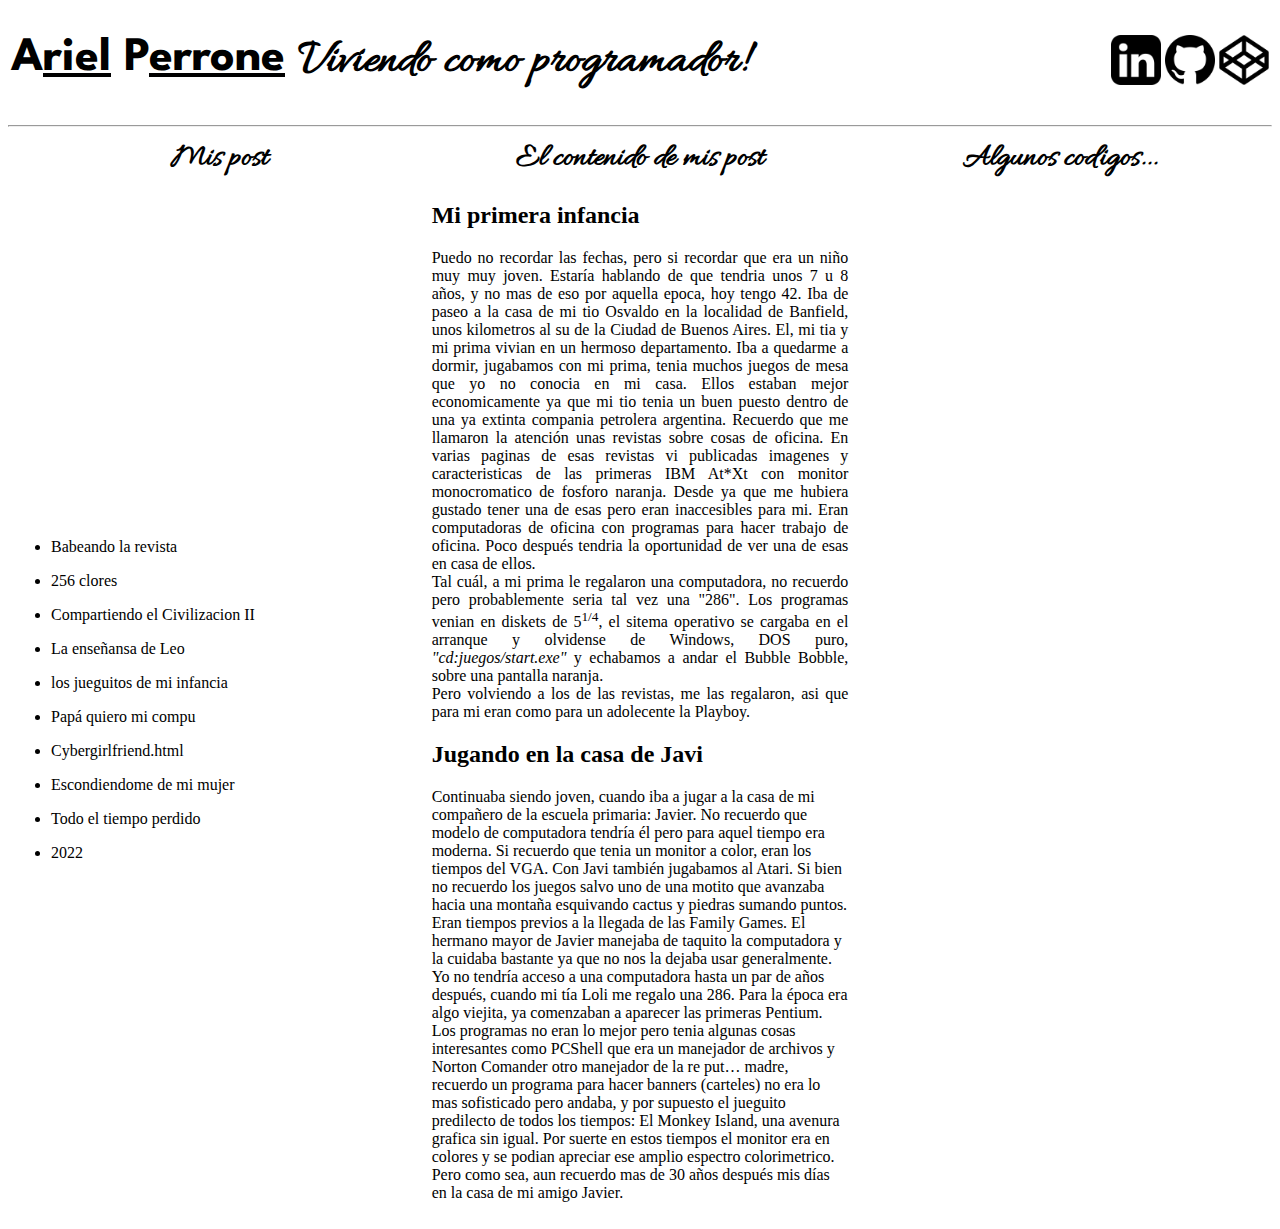
==== portfolio_01/portfolio_01.html @ 99f899b8 "Esta es la primera commit de mi porfolio, el paso siguiente serair subiendo todo a Github para poder" ====
<!DOCTYPE html>
<html lang="es-AR">
<head>
    <meta charset="UTF-8">
    <meta http-equiv="X-UA-Compatible" content="IE=edge">
    <meta description="Esta pagina en particular esta hecha visualmente solo con html y algo de de Javascript (para la parte de los enlaces)" />
    <title>Ariel Perrone - Portfolio 0.1</title>
    <link rel="preconnect" href="https://fonts.googleapis.com">
    <link rel="preconnect" href="https://fonts.gstatic.com" crossorigin>
    <link href="https://fonts.googleapis.com/css2?family=Spartan:wght@900&display=swap" rel="stylesheet"> 
    <link rel="preconnect" href="https://fonts.googleapis.com">
    <link rel="preconnect" href="https://fonts.gstatic.com" crossorigin>
    <link href="https://fonts.googleapis.com/css2?family=Allura&display=swap" rel="stylesheet"> 
</head>
<body text="#000000" link="#000000" vlink="#000">
    <main fonf-family="Spartan">
        <header>
            <nav>
                <table width="100%">
                    <tr bgcolor="white">
                        <td width="90%">
                            <h1><font size="7" face="Spartan">A<u>riel</u> P<u>errone</u>   <span><font face="Allura">  Viviendo como programador!</font></span></font></h1>  
                        </td>
                        <td align="center">
                            <a href="https://www.linkedin.com/in/ariel-perrone-4856b9bb" target="_blank"><img src="linkedin-icon.png" alt="Enlace a Linkedin" title="Mi perfil en Linkedin" width="50px" height="50px"></a>
                        </td>
                        <td align="center">
                            <a href="https://github.com/arielperrone/arielperrone" target="_blank"><img src="github-icon.png" alt="Enlace a Github" title="Mis codigos en Github" width="50px" height="50px"></a>
                        </td>
                        <td align="center">
                            <a href="https://codepen.io/Darawen" target="_blank"><img src="codepen-icon.png" alt="Enlace a Codepen" title="Mis trabajos en Codepen" width="50px" height="50px"></a>
                        </td>
                    </tr>
                </table>
            </nav>
        </header>
        <hr>
        <section>
            <table width="100%">
                <thead>
                    <th><font face="Allura" size="6">Mis post</font></th>
                    <th><font face="Allura" size="6">El contenido de mis post</font></th>
                    <th><font face="Allura" size="6">Algunos codigos...</font></th>
                </thead>
                <tbody>
                <tr>
                    <td width="30%">
                        <ul>
                            <li><p onclick="location.href='#primery'">Babeando la revista</p></li>
                            <li><p onclick="location.href='#secondary'">256 clores</p></li>
                            <li><p onclick="location.href='#secondary'">Compartiendo el Civilizacion II</p></li>
                            <li><p onclick="location.href='#secondary'">La enseñansa de Leo</p></li>
                            <li><p onclick="location.href='#secondary'">los jueguitos de mi infancia</p></li>
                            <li><p onclick="location.href='#secondary'">Papá quiero mi compu</p></li>
                            <li><p onclick="location.href='#secondary'">Cybergirlfriend.html</p></li>
                            <li><p onclick="location.href='#secondary'">Escondiendome de mi mujer</p></li>
                            <li><p onclick="location.href='#secondary'">Todo el tiempo perdido</p></li>
                            <li><p onclick="location.href='#secondary'">2022</p></li>
                        </ul>
                    </td>
                    <td width="30%">
                        <article>
                            <a name="primery"></a>
                            <h2>Mi primera infancia</h2>
                            <p align="justify" id=primary >Puedo no recordar las fechas, pero si recordar que era un niño muy muy joven. Estaría hablando de que tendria unos 7 u 8 años, y no mas de eso por aquella epoca, hoy tengo 42. Iba de paseo a la casa de mi tio Osvaldo en la localidad de Banfield, unos kilometros al su de la Ciudad de Buenos Aires. El, mi tia y mi prima vivian en un hermoso departamento. Iba a quedarme a dormir, jugabamos con mi prima, tenia muchos juegos de mesa que yo no conocia en mi casa. Ellos estaban mejor economicamente ya que mi tio tenia un buen puesto dentro de una ya extinta compania petrolera argentina. Recuerdo que me llamaron la atención unas revistas sobre cosas de oficina. En varias paginas de esas revistas vi publicadas imagenes y caracteristicas de las primeras IBM At*Xt con monitor monocromatico de fosforo naranja. Desde ya que me hubiera gustado tener una de esas pero eran inaccesibles para mi. Eran computadoras de oficina con programas para hacer trabajo de oficina. Poco después tendria la oportunidad de ver una de esas en casa de ellos.<br>Tal cuál, a mi prima le regalaron una computadora, no recuerdo pero probablemente seria tal vez una "286". Los programas venian en diskets de 5<sup>1/4</sup>, el sitema operativo se cargaba en el arranque y olvidense de Windows, DOS puro, <i>"cd:juegos/start.exe"</i> y echabamos a andar el Bubble Bobble, sobre una pantalla naranja.<br> Pero volviendo a los de las revistas, me las regalaron, asi que para mi eran como para un adolecente la Playboy.</p>
                        </article>
                        <article>
                            <a name="secondary"></a>
                            <h2>Jugando en la casa de Javi</h2>
                            <p>Continuaba siendo joven, cuando iba a jugar a la casa de mi compañero de la escuela primaria: Javier. No recuerdo que modelo de computadora tendría él pero para aquel tiempo era moderna. Si recuerdo que tenia un monitor a color, eran los tiempos del VGA. Con Javi también jugabamos al Atari. Si bien no recuerdo los juegos salvo uno de una motito que avanzaba hacia una montaña esquivando cactus y piedras sumando puntos. Eran tiempos previos a la llegada de las Family Games. El hermano mayor de Javier manejaba de taquito la computadora y la cuidaba bastante ya que no nos la dejaba usar generalmente. Yo no tendría acceso a una computadora hasta un par de años después, cuando mi tía Loli me regalo una 286. Para la época era algo viejita, ya comenzaban a aparecer las primeras Pentium. Los programas no eran lo mejor pero tenia algunas cosas interesantes como PCShell que era un manejador de archivos y Norton Comander otro manejador de la re put… madre, recuerdo un programa para hacer banners (carteles) no era lo mas sofisticado pero andaba, y por supuesto el jueguito predilecto de todos los tiempos: El Monkey Island, una avenura grafica sin igual. Por suerte en estos tiempos el monitor era en colores y se podian apreciar ese amplio espectro colorimetrico. Pero como sea, aun recuerdo mas de 30 años después mis días en la casa de mi amigo Javier.</p>
                        </article>
                    </td>
                    <td width="30%">

                    </td>
                </tr>
            </tbody>
            </table>
        </section>
        <footer>

        </footer>
    </main>
</body>
</html>
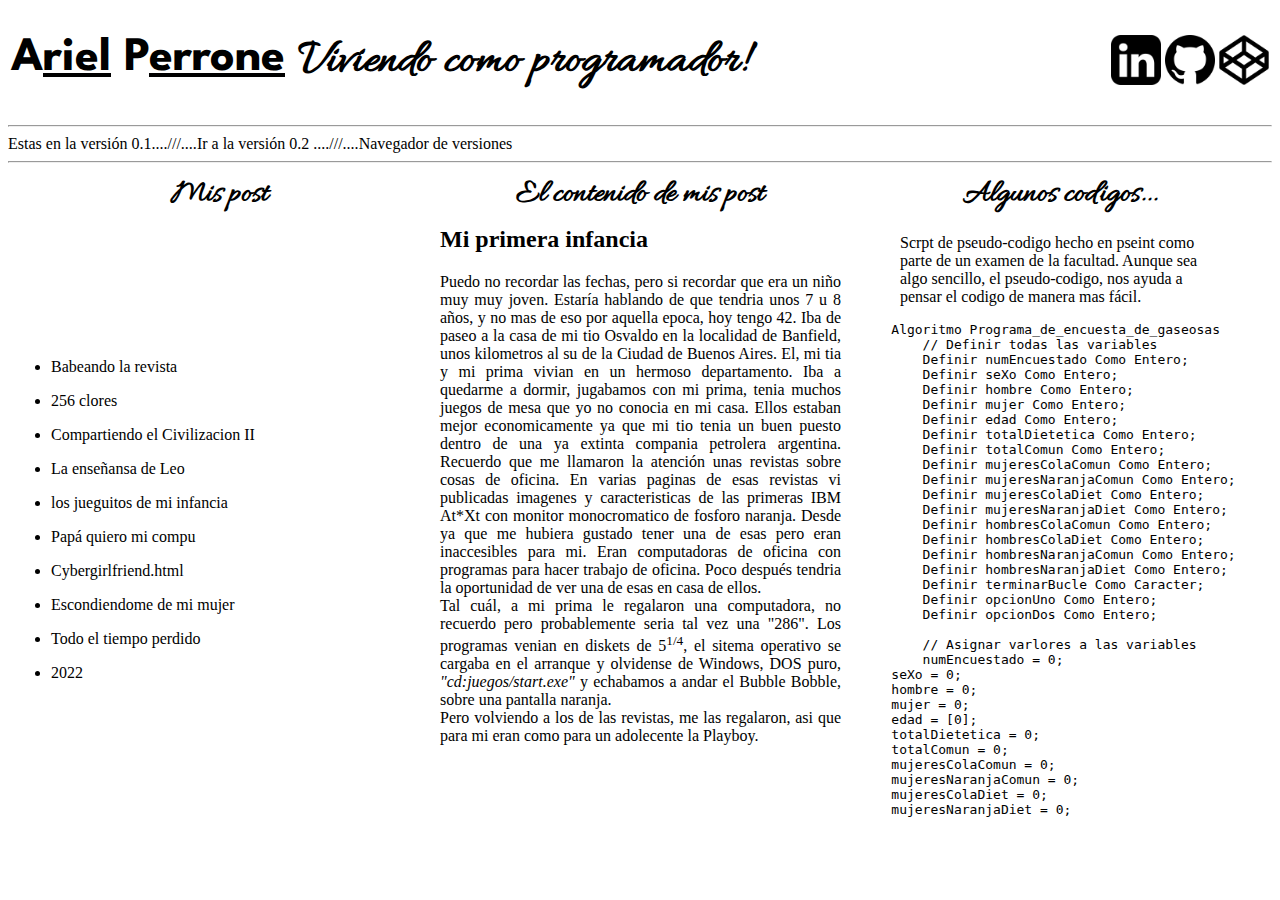
==== commit 3e83c379: "[FEATURED]Archivos agredados desde otros proyectos, colados digamos, no forman por el momento parte " ====
--- a/portfolio_01/portfolio_01.html
+++ b/portfolio_01/portfolio_01.html
@@ -35,6 +35,8 @@
             </nav>
         </header>
         <hr>
+        <span>Estas en la versión 0.1</span><span>....///....</span><span>Ir a la versión 0.2</span> <span>....///....</span><span>Navegador de versiones</span>
+        <hr>
         <section>
             <table width="100%">
                 <thead>
@@ -45,32 +47,26 @@
                 <tbody>
                 <tr>
                     <td width="30%">
-                        <ul>
-                            <li><p onclick="location.href='#primery'">Babeando la revista</p></li>
-                            <li><p onclick="location.href='#secondary'">256 clores</p></li>
-                            <li><p onclick="location.href='#secondary'">Compartiendo el Civilizacion II</p></li>
-                            <li><p onclick="location.href='#secondary'">La enseñansa de Leo</p></li>
-                            <li><p onclick="location.href='#secondary'">los jueguitos de mi infancia</p></li>
-                            <li><p onclick="location.href='#secondary'">Papá quiero mi compu</p></li>
-                            <li><p onclick="location.href='#secondary'">Cybergirlfriend.html</p></li>
-                            <li><p onclick="location.href='#secondary'">Escondiendome de mi mujer</p></li>
-                            <li><p onclick="location.href='#secondary'">Todo el tiempo perdido</p></li>
-                            <li><p onclick="location.href='#secondary'">2022</p></li>
+                        <ul> 
+                            <li><p onclick="location.assign(articulos/articulo02.html);">Babeando la revista</p></li>
+                            <li><p onclick="location.assign(acticulos/articulo02.html);location.href='#central'">256 clores</p></li>
+                            <li><p onclick="location.href='#tercero'" target="central">Compartiendo el Civilizacion II</p></li>
+                            <li><p onclick="location.href='#cuarto'" target="central">La enseñansa de Leo</p></li>
+                            <li><p onclick="location.href='#quinto'" target="central">los jueguitos de mi infancia</p></li>
+                            <li><p onclick="location.href='#sexto'" target="central">Papá quiero mi compu</p></li>
+                            <li><p onclick="location.href='#septimo'" target="central">Cybergirlfriend.html</p></li>
+                            <li><p onclick="location.href='#octavo'" target="central">Escondiendome de mi mujer</p></li>
+                            <li><p onclick="location.href='#noveno'" target="central">Todo el tiempo perdido</p></li>
+                            <li><p onclick="location.href='#sdecimo'" target="central">2022</p></li>
                         </ul>
                     </td>
                     <td width="30%">
-                        <article>
-                            <a name="primery"></a>
-                            <h2>Mi primera infancia</h2>
-                            <p align="justify" id=primary >Puedo no recordar las fechas, pero si recordar que era un niño muy muy joven. Estaría hablando de que tendria unos 7 u 8 años, y no mas de eso por aquella epoca, hoy tengo 42. Iba de paseo a la casa de mi tio Osvaldo en la localidad de Banfield, unos kilometros al su de la Ciudad de Buenos Aires. El, mi tia y mi prima vivian en un hermoso departamento. Iba a quedarme a dormir, jugabamos con mi prima, tenia muchos juegos de mesa que yo no conocia en mi casa. Ellos estaban mejor economicamente ya que mi tio tenia un buen puesto dentro de una ya extinta compania petrolera argentina. Recuerdo que me llamaron la atención unas revistas sobre cosas de oficina. En varias paginas de esas revistas vi publicadas imagenes y caracteristicas de las primeras IBM At*Xt con monitor monocromatico de fosforo naranja. Desde ya que me hubiera gustado tener una de esas pero eran inaccesibles para mi. Eran computadoras de oficina con programas para hacer trabajo de oficina. Poco después tendria la oportunidad de ver una de esas en casa de ellos.<br>Tal cuál, a mi prima le regalaron una computadora, no recuerdo pero probablemente seria tal vez una "286". Los programas venian en diskets de 5<sup>1/4</sup>, el sitema operativo se cargaba en el arranque y olvidense de Windows, DOS puro, <i>"cd:juegos/start.exe"</i> y echabamos a andar el Bubble Bobble, sobre una pantalla naranja.<br> Pero volviendo a los de las revistas, me las regalaron, asi que para mi eran como para un adolecente la Playboy.</p>
-                        </article>
-                        <article>
-                            <a name="secondary"></a>
-                            <h2>Jugando en la casa de Javi</h2>
-                            <p>Continuaba siendo joven, cuando iba a jugar a la casa de mi compañero de la escuela primaria: Javier. No recuerdo que modelo de computadora tendría él pero para aquel tiempo era moderna. Si recuerdo que tenia un monitor a color, eran los tiempos del VGA. Con Javi también jugabamos al Atari. Si bien no recuerdo los juegos salvo uno de una motito que avanzaba hacia una montaña esquivando cactus y piedras sumando puntos. Eran tiempos previos a la llegada de las Family Games. El hermano mayor de Javier manejaba de taquito la computadora y la cuidaba bastante ya que no nos la dejaba usar generalmente. Yo no tendría acceso a una computadora hasta un par de años después, cuando mi tía Loli me regalo una 286. Para la época era algo viejita, ya comenzaban a aparecer las primeras Pentium. Los programas no eran lo mejor pero tenia algunas cosas interesantes como PCShell que era un manejador de archivos y Norton Comander otro manejador de la re put… madre, recuerdo un programa para hacer banners (carteles) no era lo mas sofisticado pero andaba, y por supuesto el jueguito predilecto de todos los tiempos: El Monkey Island, una avenura grafica sin igual. Por suerte en estos tiempos el monitor era en colores y se podian apreciar ese amplio espectro colorimetrico. Pero como sea, aun recuerdo mas de 30 años después mis días en la casa de mi amigo Javier.</p>
-                        </article>
+                        <iframe src="/portfolio_01/articulos/articulo01.html" frameborder="0" name="central" width="100%" height="600px"></iframe>
+                       
+                       
                     </td>
                     <td width="30%">
+                        <iframe src="/portfolio_01/scrips.html" width="100%" height="600px" frameborder="0"></iframe>
 
                     </td>
                 </tr>
@@ -78,7 +74,7 @@
             </table>
         </section>
         <footer>
-
+            
         </footer>
     </main>
 </body>
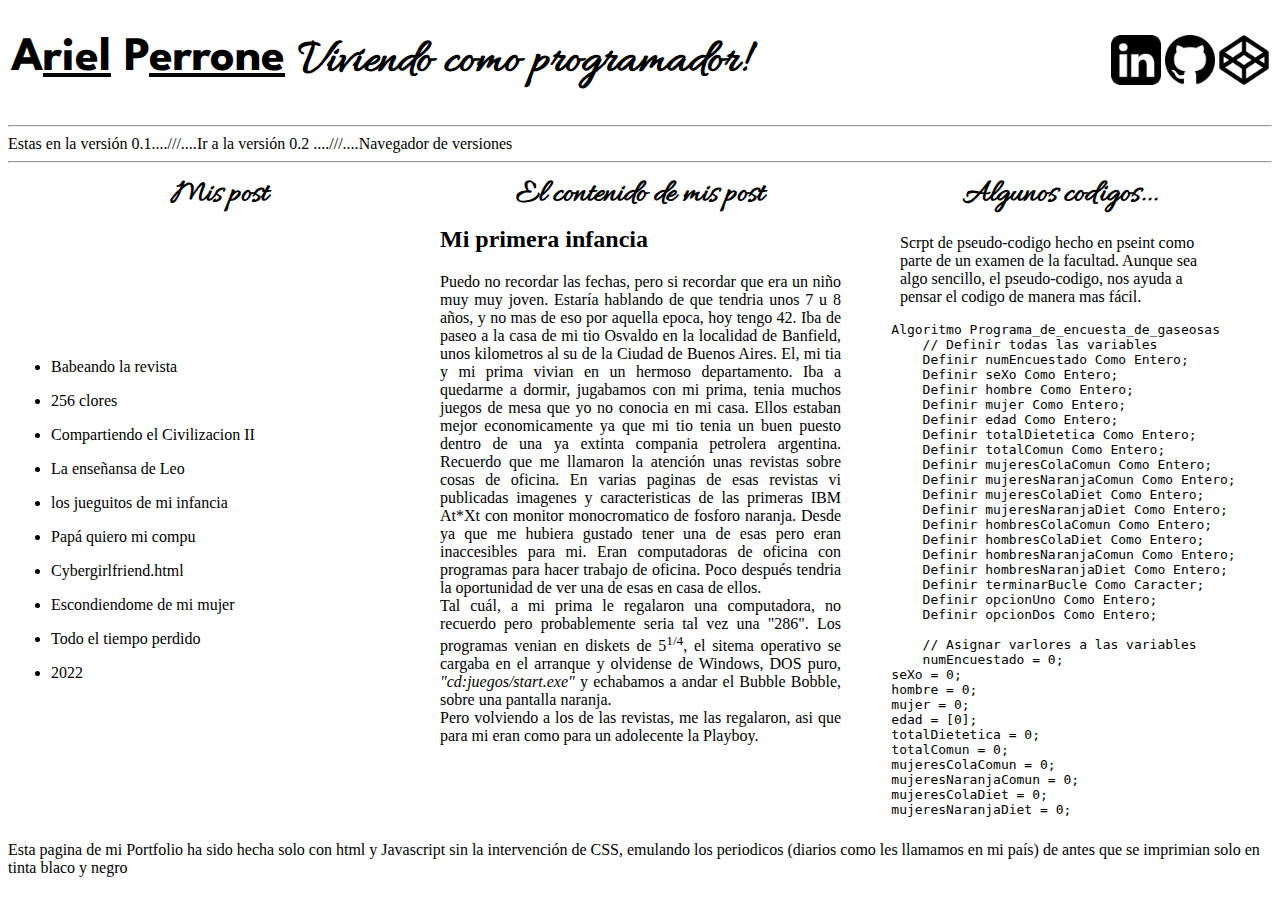
==== commit afed04b2: "COMMITIANDO DESPUES DE MUCHO" ====
--- a/portfolio_01/portfolio_01.html
+++ b/portfolio_01/portfolio_01.html
@@ -46,36 +46,87 @@
                 </thead>
                 <tbody>
                 <tr>
-                    <td width="30%">
+                    <td width="30%" id="izquierdo">
                         <ul> 
-                            <li><p onclick="location.assign(articulos/articulo02.html);">Babeando la revista</p></li>
-                            <li><p onclick="location.assign(acticulos/articulo02.html);location.href='#central'">256 clores</p></li>
-                            <li><p onclick="location.href='#tercero'" target="central">Compartiendo el Civilizacion II</p></li>
-                            <li><p onclick="location.href='#cuarto'" target="central">La enseñansa de Leo</p></li>
-                            <li><p onclick="location.href='#quinto'" target="central">los jueguitos de mi infancia</p></li>
-                            <li><p onclick="location.href='#sexto'" target="central">Papá quiero mi compu</p></li>
-                            <li><p onclick="location.href='#septimo'" target="central">Cybergirlfriend.html</p></li>
-                            <li><p onclick="location.href='#octavo'" target="central">Escondiendome de mi mujer</p></li>
-                            <li><p onclick="location.href='#noveno'" target="central">Todo el tiempo perdido</p></li>
-                            <li><p onclick="location.href='#sdecimo'" target="central">2022</p></li>
+                            <li><p class="number" value="1">Babeando la revista</p></li>
+                            <li><p class="number" value="2">256 clores</p></li>
+                            <li><p class="number" value="3">Compartiendo el Civilizacion II</p></li>
+                            <li><p class="number" value="4">La enseñansa de Leo</p></li>
+                            <li><p class="number" value="5">los jueguitos de mi infancia</p></li>
+                            <li><p class="number" value="6">Papá quiero mi compu</p></li>
+                            <li><p class="number" value="7">Cybergirlfriend.html</p></li>
+                            <li><p class="number" value="8">Escondiendome de mi mujer</p></li>
+                            <li><p class="number" value="9">Todo el tiempo perdido</p></li>
+                            <li><p class="number" value="10">2022</p></li>
                         </ul>
                     </td>
-                    <td width="30%">
+                    <td width="30%" id="central">
                         <iframe src="/portfolio_01/articulos/articulo01.html" frameborder="0" name="central" width="100%" height="600px"></iframe>
                        
                        
                     </td>
-                    <td width="30%">
-                        <iframe src="/portfolio_01/scrips.html" width="100%" height="600px" frameborder="0"></iframe>
+                    <td width="30%" id="derecho">
+                        <iframe id="frame" src="/portfolio_01/scrips.html" width="100%" height="600px" frameborder="0"></iframe>
 
                     </td>
                 </tr>
             </tbody>
             </table>
         </section>
-        <footer>
+        <footer bgcolor="black" heigth="50px">
+            <p>Esta pagina de mi Portfolio ha sido hecha solo con html y Javascript sin la intervención de CSS, emulando los periodicos (diarios como les llamamos en mi país) de antes que se imprimian solo en tinta blaco y negro</p>
             
         </footer>
     </main>
+    <script>
+        var myRequest = "../articulos/articulo01.html";
+        var frame = document.getElementsByClassName("number");
+        var shotter = frame.addEventListener(click, frameResult().then(frameChanger))
+
+        switch(frame.value)
+        {
+            case 1:
+                myRequest = "../articulos/articulo01.html";
+                break;
+            case 2:
+                myRequest = "../articulos/articulo02.html";
+                break;
+            case 3:
+                myRequest = "../articulos/articulo03.html";
+                break;
+            case 4:
+                myRequest = "../articulos/articulo04.html";
+                break;
+            case 5:
+                myRequest = "../articulos/articulo05.html";
+                break;
+            case 6:
+                myRequest = "../articulos/articulo06.html";
+                break;
+            case 7:
+                myRequest = "../articulos/articulo07.html";
+                 break;
+            case 8:
+                myRequest = "../articulos/articulo08.html";
+                break;
+            case 9:
+                myRequest = "../articulos/articulo9.html";
+                 break;
+            case 10:
+                myRequest = "../articulos/articulo10.html";
+                break;
+        }
+        
+        async function frameResult()
+        {
+            var respuesta = await fetch(myRequest);
+        }
+         
+        function frameChanger(article)
+        {
+            document.getElementById("central").innerHTML = article;
+        }
+        
+    </script>
 </body>
 </html>